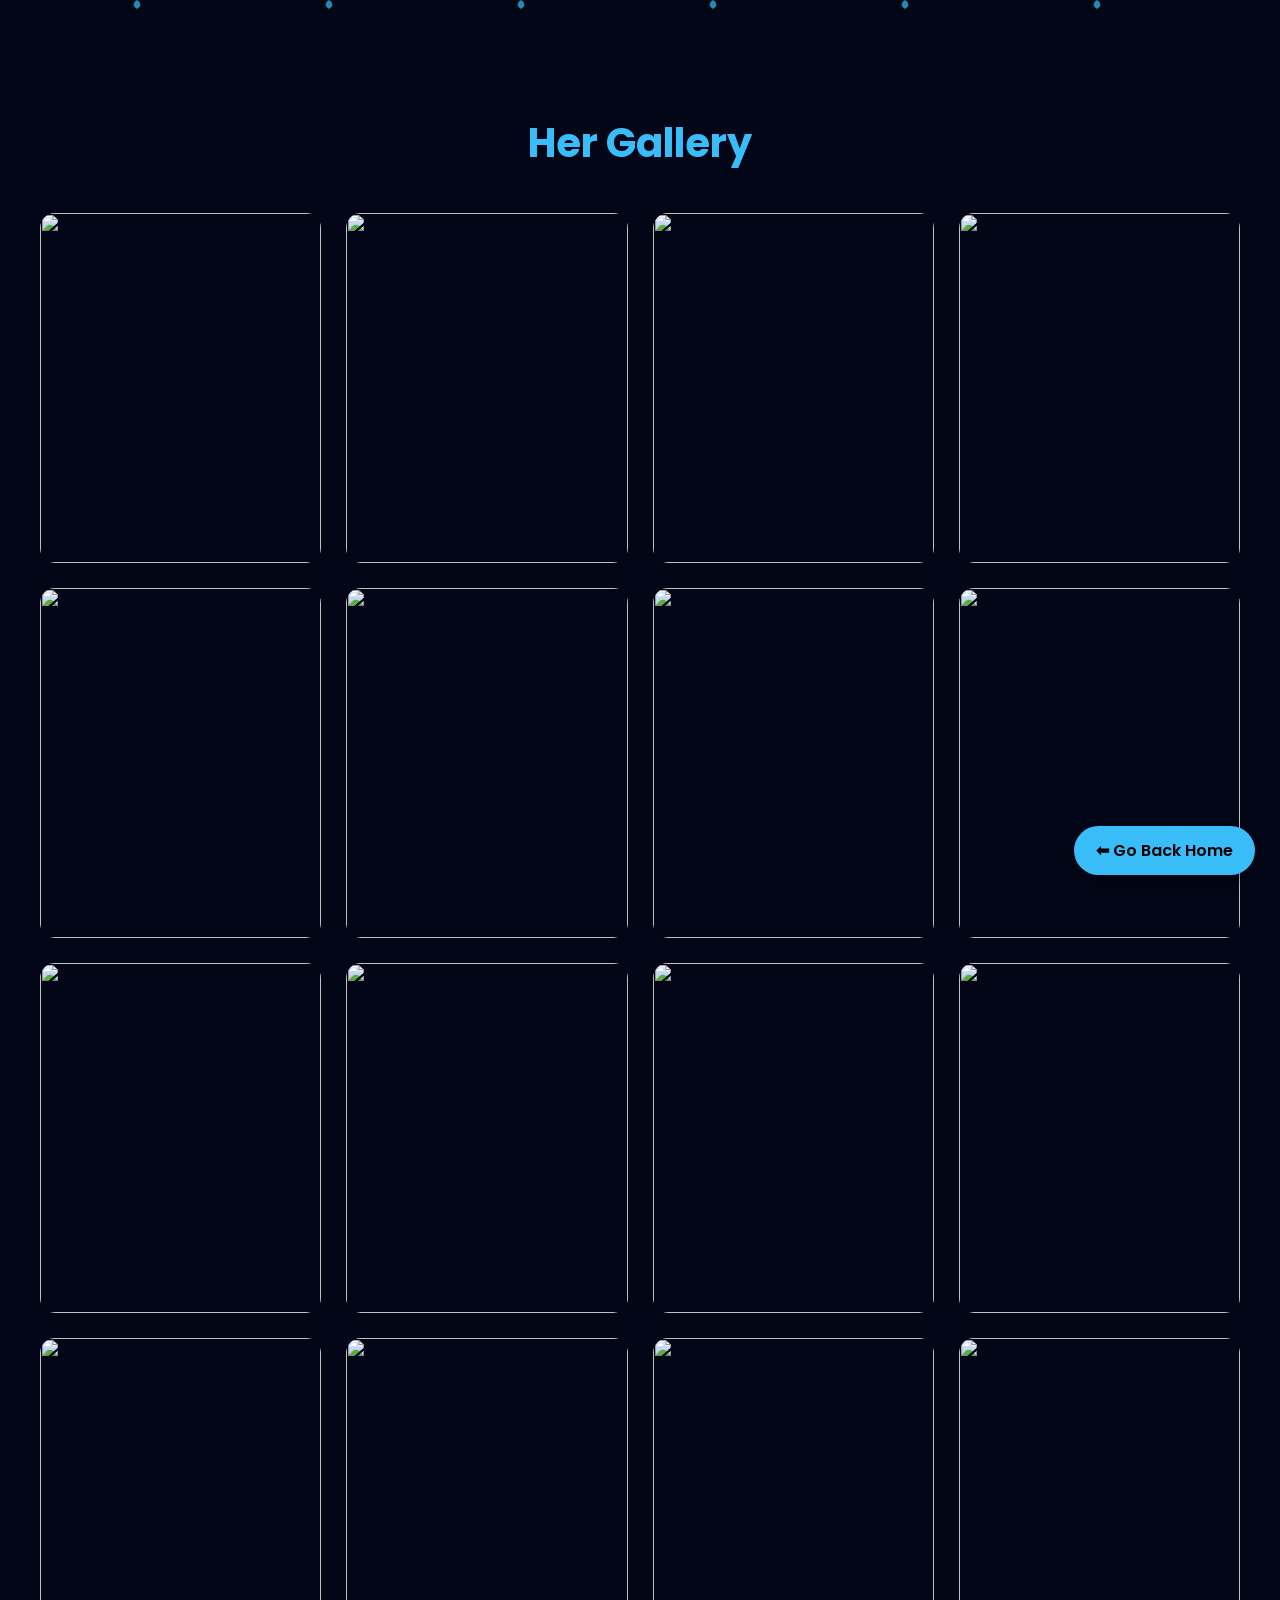
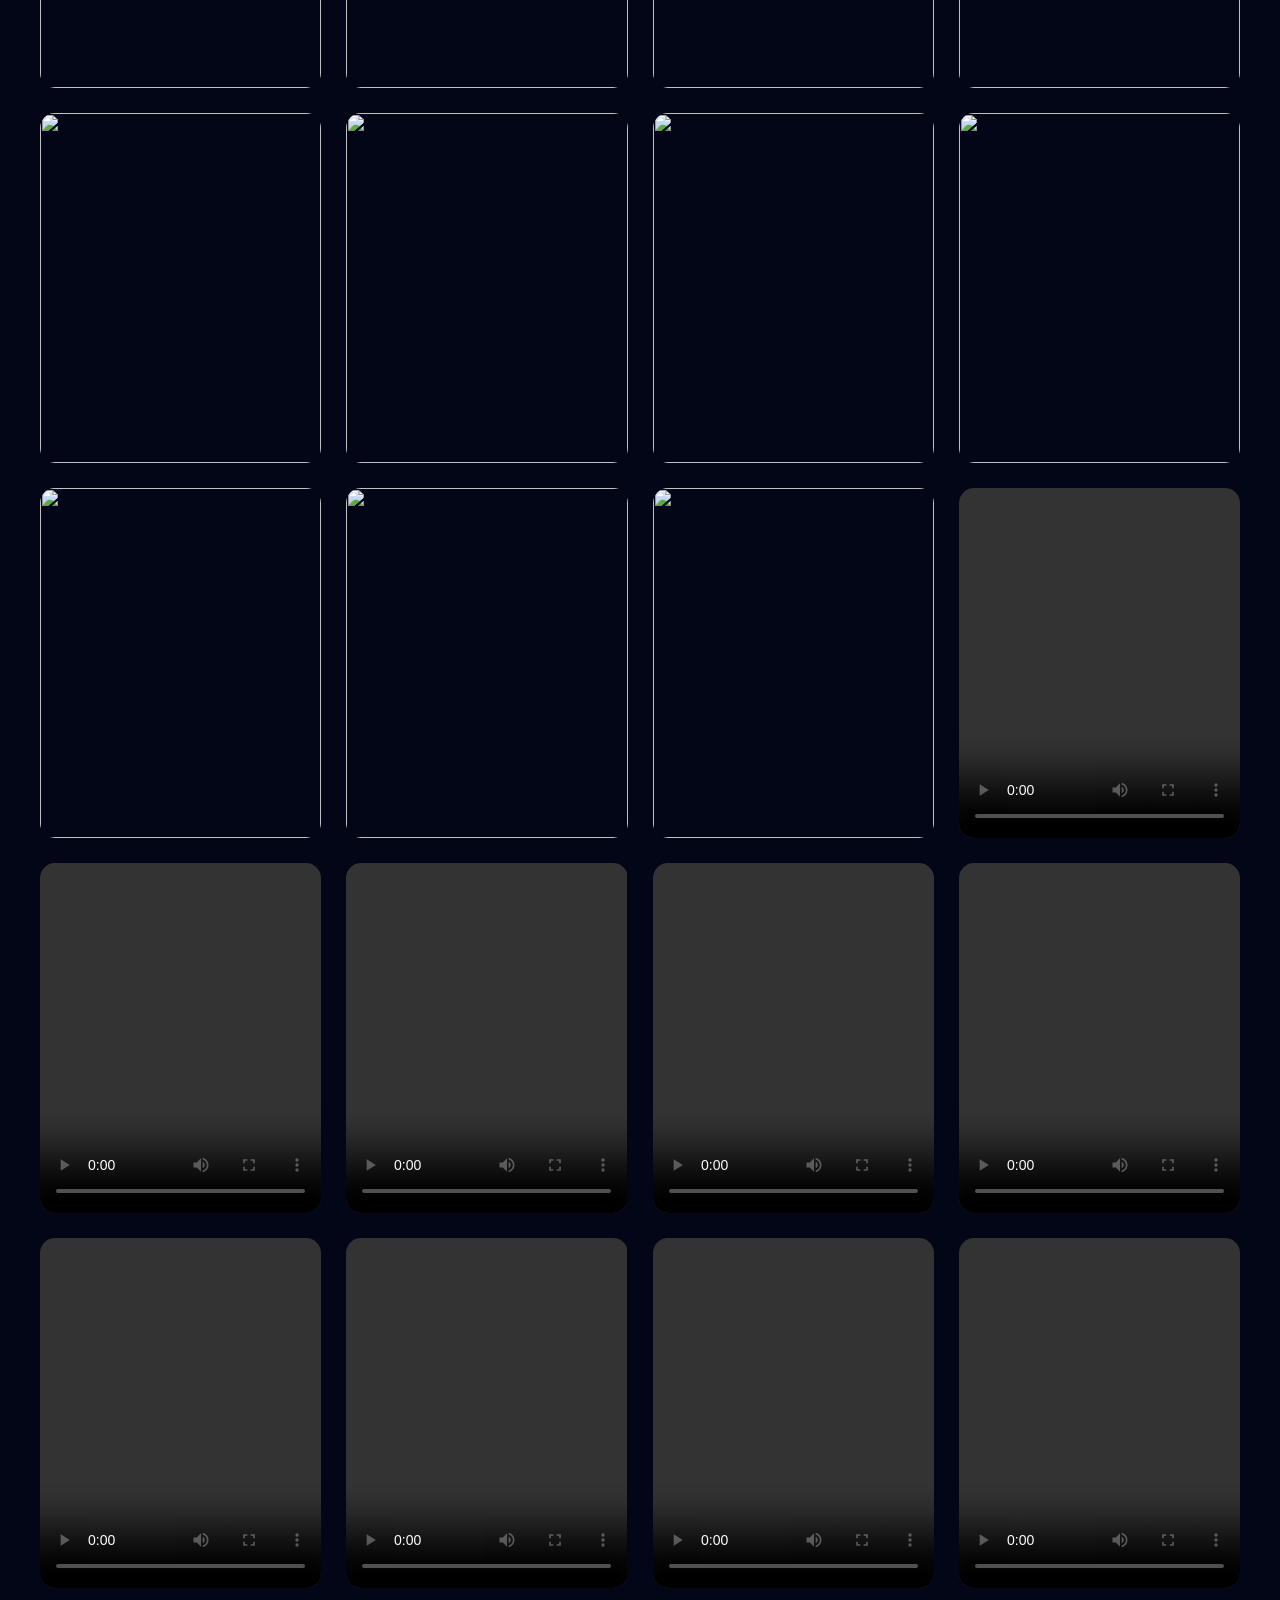
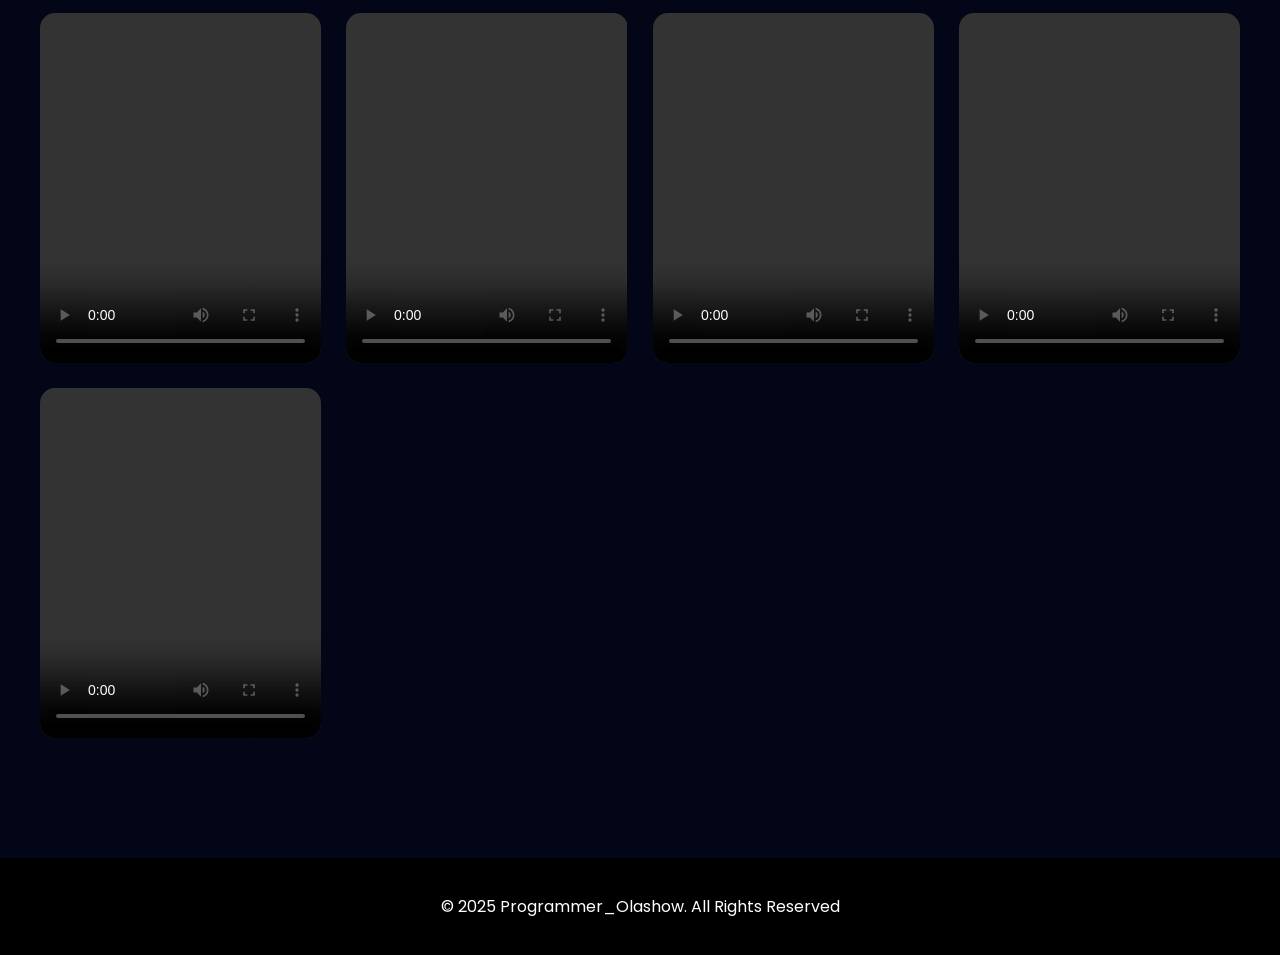
==== Gallery/gallery.html @ 40e7620f "My Love" ====
<!DOCTYPE html>
<html lang="en">

<head>
  <meta charset="UTF-8">
  <meta name="viewport" content="width=device-width, initial-scale=1.0">
  <title>Gbemisola Gallery</title>

  <link rel="stylesheet" href="gallery.css">

  <link href="https://fonts.googleapis.com/css2?family=Poppins:wght@300;400;500;600;700&display=swap" rel="stylesheet">

</head>

<body>

  <!-- BLUE HEART BACKGROUND -->
  <div class="heart"></div>
  <div class="heart"></div>
  <div class="heart"></div>
  <div class="heart"></div>
  <div class="heart"></div>
  <div class="heart"></div>

  <section class="gallery-section">

    <h2>Her Gallery</h2>

    <div class="gallery">

      <!-- IMAGES -->
      <img src="/images/demure-1.jpg" class="floating">
      <img src="/images/gbemi.jpg" class="floating">
      <img src="/images/hidh-2.jpg" class="floating">
      <img src="/images/mi-loff.jpg" class="floating">
      <img src="/images/morenikeji.jpg" class="floating">
      <img src="/images/image2.jpg" class="floating">
      <img src="/images/olajumoke.jpg" class="floating">
      <img src="/images/hidh-3.jpg" class="floating">
      <img src="/images/kolawole.jpg" class="floating">
      <img src="/images/hidh-1.jpg" class="floating">
      <img src="/images/demure-2.jpg" class="floating">
      <img src="/images/olohunlugo.jpg" class="floating">
      <img src="/images/snap.jpg" class="floating">
      <img src="/images/image2.jpg" class="floating">
      <img src="/images/Image3.jpg" class="floating">
      <img src="/images/Image4.jpg" class="floating">
      <img src="/images/Image5.jpg" class="floating">
      <img src="/images/Image6.jpg" class="floating">
      <img src="/images/Image7.jpg" class="floating">
      <img src="/images/Image8.jpg" class="floating">
      <img src="/images/Image9.jpg" class="floating">
      <img src="/images/Image10.jpg" class="floating">
      <img src="/images/Image11.jpg" class="floating">

      <!-- VIDEOS -->
      <video controls class="floating">
        <source src="/Videos/vid1.mp4" type="video/mp4">
      </video>

      <video controls class="floating">
        <source src="/Videos/vid2.mp4" type="video/mp4">
      </video>

      <video controls class="floating">
        <source src="/Videos/vid3.mp4" type="video/mp4">
      </video>

      <video controls class="floating">
        <source src="/Videos/vid4.mp4" type="video/mp4">
      </video>

      <video controls class="floating">
        <source src="/Videos/vid5.mp4" type="video/mp4">
      </video>

      <video controls class="floating">
        <source src="/Videos/vid6.mp4" type="video/mp4">
      </video>

      <video controls class="floating">
        <source src="/Videos/vid7.mp4" type="video/mp4">
      </video>

      <video controls class="floating">
        <source src="/Videos/vid8.mp4" type="video/mp4">
      </video>

      <video controls class="floating">
        <source src="/Videos/vid9.mp4" type="video/mp4">
      </video>

      <video controls class="floating">
        <source src="/Videos/vid10.mp4" type="video/mp4">
      </video>

      <video controls class="floating">
        <source src="/Videos/vid11.mp4" type="video/mp4">
      </video>

      <video controls class="floating">
        <source src="/Videos/vid12.mp4" type="video/mp4">
      </video>

      <video controls class="floating">
        <source src="/Videos/vid13.mp4" type="video/mp4">
      </video>

      <video controls class="floating">
        <source src="/Videos/vid14.mp4" type="video/mp4">
      </video>

    </div>

  </section>

  <!-- MEDIA OVERLAY VIEWER -->
  <div id="mediaOverlay" class="media-overlay">

    <span class="close-overlay">&times;</span>

    <div class="overlay-content">
        <img id="overlayImage">
        <video id="overlayVideo" controls></video>
    </div>

  </div>

  <!-- BACK BUTTON -->
  <a href="../index.html" class="back-home-btn">
    ⬅ Go Back Home
  </a>

  <footer>
    <p>© 2025 Programmer_Olashow. All Rights Reserved</p>
  </footer>
  <script src="gallery.js"></script>
</body>

</html>
---- Gallery/gallery.css ----
/* GLOBAL */

body{
  font-family:"Poppins",sans-serif;
  margin:0;
  padding:0;
  background:#020617;
  color:white;
  overflow-x:hidden;
}

/* BLUE HEART BACKGROUND */

.heart{
  position:absolute;
  width:18px;
  height:18px;
  background:#38bdf8;

  clip-path:polygon(
    50% 0%,
    61% 8%,
    68% 20%,
    68% 35%,
    50% 50%,
    32% 35%,
    32% 20%,
    39% 8%
  );

  opacity:0.7;
  animation:floatHeart linear infinite;
}

@keyframes floatHeart{

  0%{
    transform:translateY(100vh);
    opacity:0;
  }

  20%{
    opacity:1;
  }

  50%{
    transform:translateY(50vh) rotate(10deg);
  }

  100%{
    transform:translateY(-50vh) rotate(-10deg);
    opacity:0;
  }

}

.heart:nth-child(1){ left:10%; animation-duration:8s;}
.heart:nth-child(2){ left:25%; animation-duration:10s;}
.heart:nth-child(3){ left:40%; animation-duration:7s;}
.heart:nth-child(4){ left:55%; animation-duration:9s;}
.heart:nth-child(5){ left:70%; animation-duration:8s;}
.heart:nth-child(6){ left:85%; animation-duration:11s;}

/* GALLERY SECTION */

.gallery-section{
  text-align:center;
  padding:80px 20px;
}

.gallery-section h2{
  font-size:2.5rem;
  color:#38bdf8;
  margin-bottom:40px;
}

/* GRID */

.gallery{
  display:grid;
  grid-template-columns:repeat(auto-fit,minmax(250px,1fr));
  gap:25px;
  max-width:1200px;
  margin:auto;
}

/* IMAGES */

.gallery img{
  width:100%;
  height:350px;
  object-fit:cover;
  border-radius:15px;
  transition:transform .3s, box-shadow .3s;
}

/* VIDEOS */

.gallery video{
  width:100%;
  height:350px;
  object-fit:cover;
  border-radius:15px;
}

/* HOVER EFFECT */

.gallery img:hover,
.gallery video:hover{
  transform:scale(1.05);
  box-shadow:0 10px 25px rgba(0,0,0,.5);
}

/* FLOATING ANIMATION */

@keyframes floatShake{

  0%{transform:translateY(0px)}
  25%{transform:translateY(-6px)}
  50%{transform:translateY(0px)}
  75%{transform:translateY(-4px)}
  100%{transform:translateY(0px)}

}

.floating{
  animation:floatShake 5s infinite ease-in-out;
}

/* BACK BUTTON */

.back-home-btn{
  position:fixed;
  bottom:25px;
  right:25px;

  background:#38bdf8;
  color:black;

  text-decoration:none;
  padding:12px 22px;

  border-radius:25px;
  font-weight:600;

  box-shadow:0 5px 15px rgba(0,0,0,.4);
  transition:.3s;
}

.back-home-btn:hover{
  transform:scale(1.05);
}

/* FOOTER */

footer{
  text-align:center;
  padding:20px;
  background:black;
  margin-top:40px;
}

/* MEDIA OVERLAY */

.media-overlay{
  position:fixed;
  top:0;
  left:0;
  width:100%;
  height:100%;

  background:rgba(0,0,0,0.9);

  display:flex;
  justify-content:center;
  align-items:center;

  opacity:0;
  visibility:hidden;

  transition:0.3s;
  z-index:2000;
}

.media-overlay.active{
  opacity:1;
  visibility:visible;
}

/* MEDIA DISPLAY */

.overlay-content img,
.overlay-content video{
  max-width:90%;
  max-height:85vh;
  border-radius:12px;
}

/* CLOSE BUTTON */

.close-overlay{
  position:absolute;
  top:30px;
  right:40px;

  font-size:40px;
  color:white;
  cursor:pointer;
}
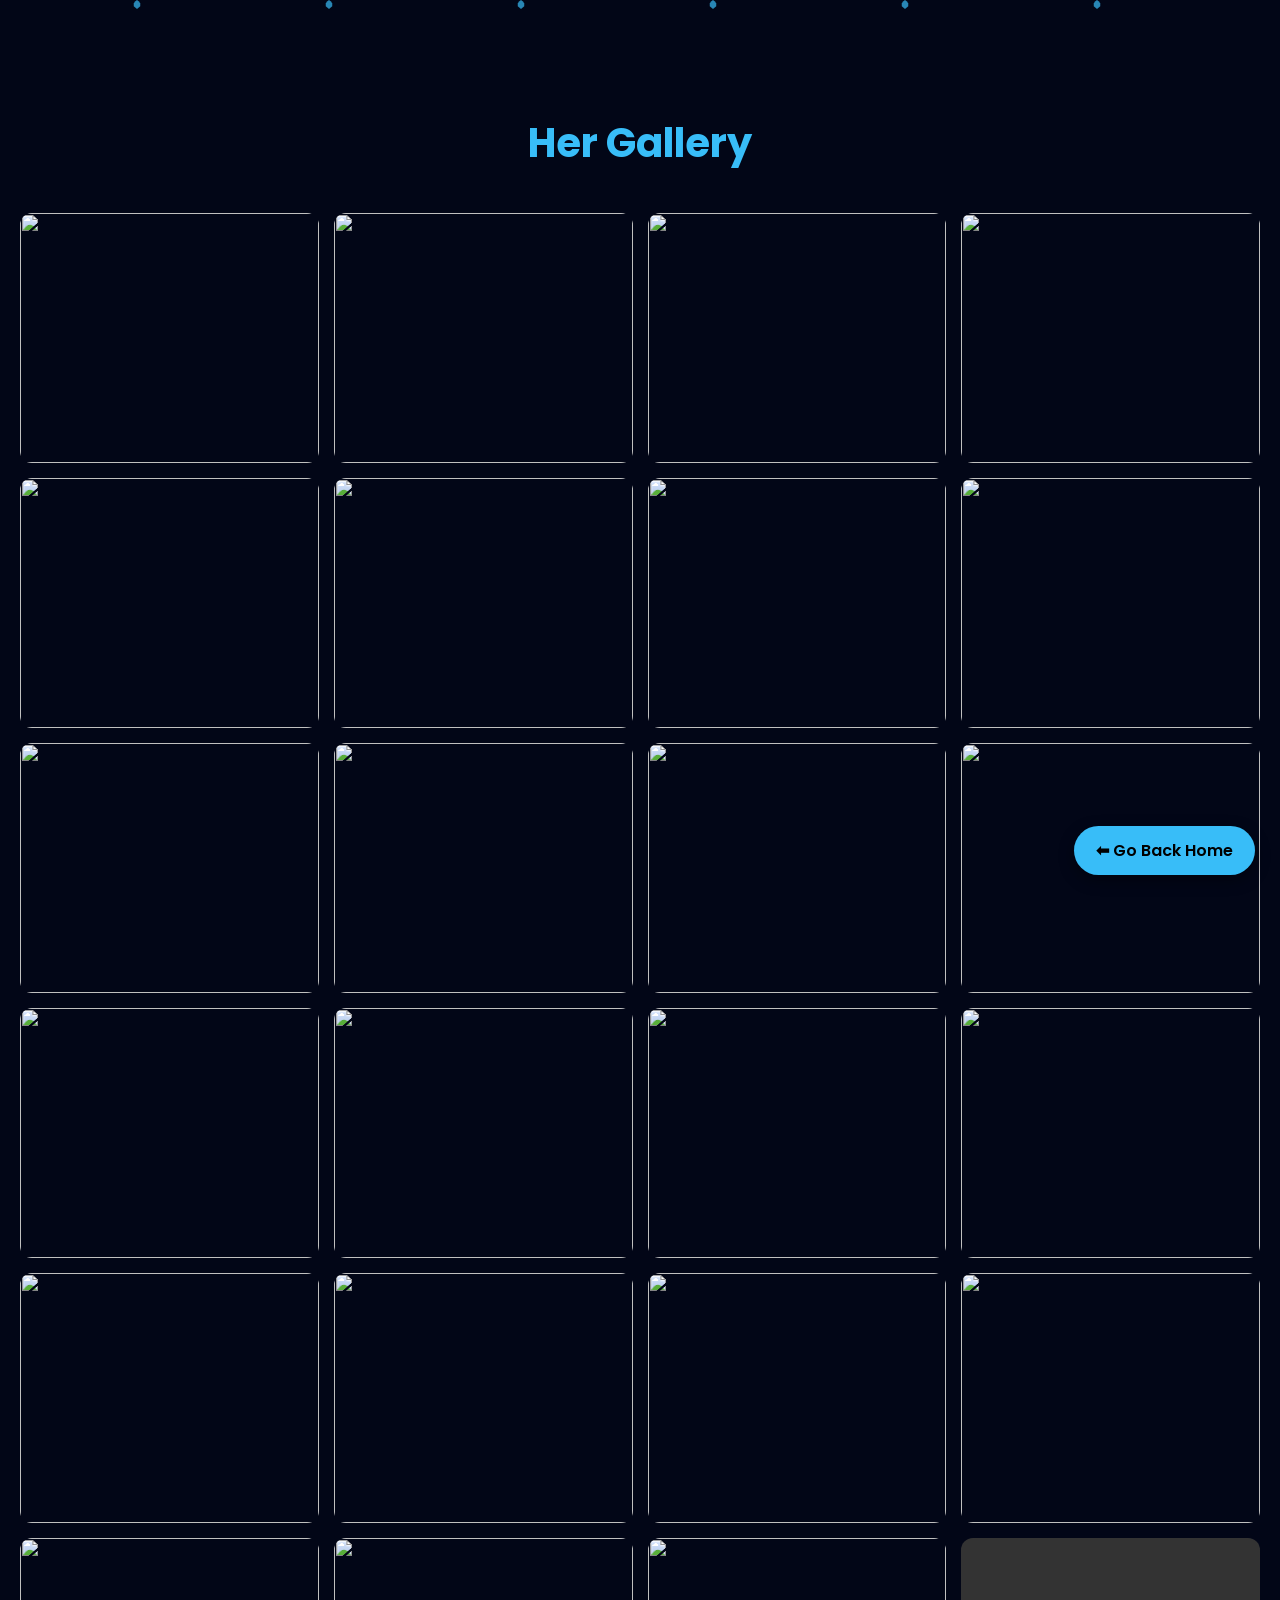
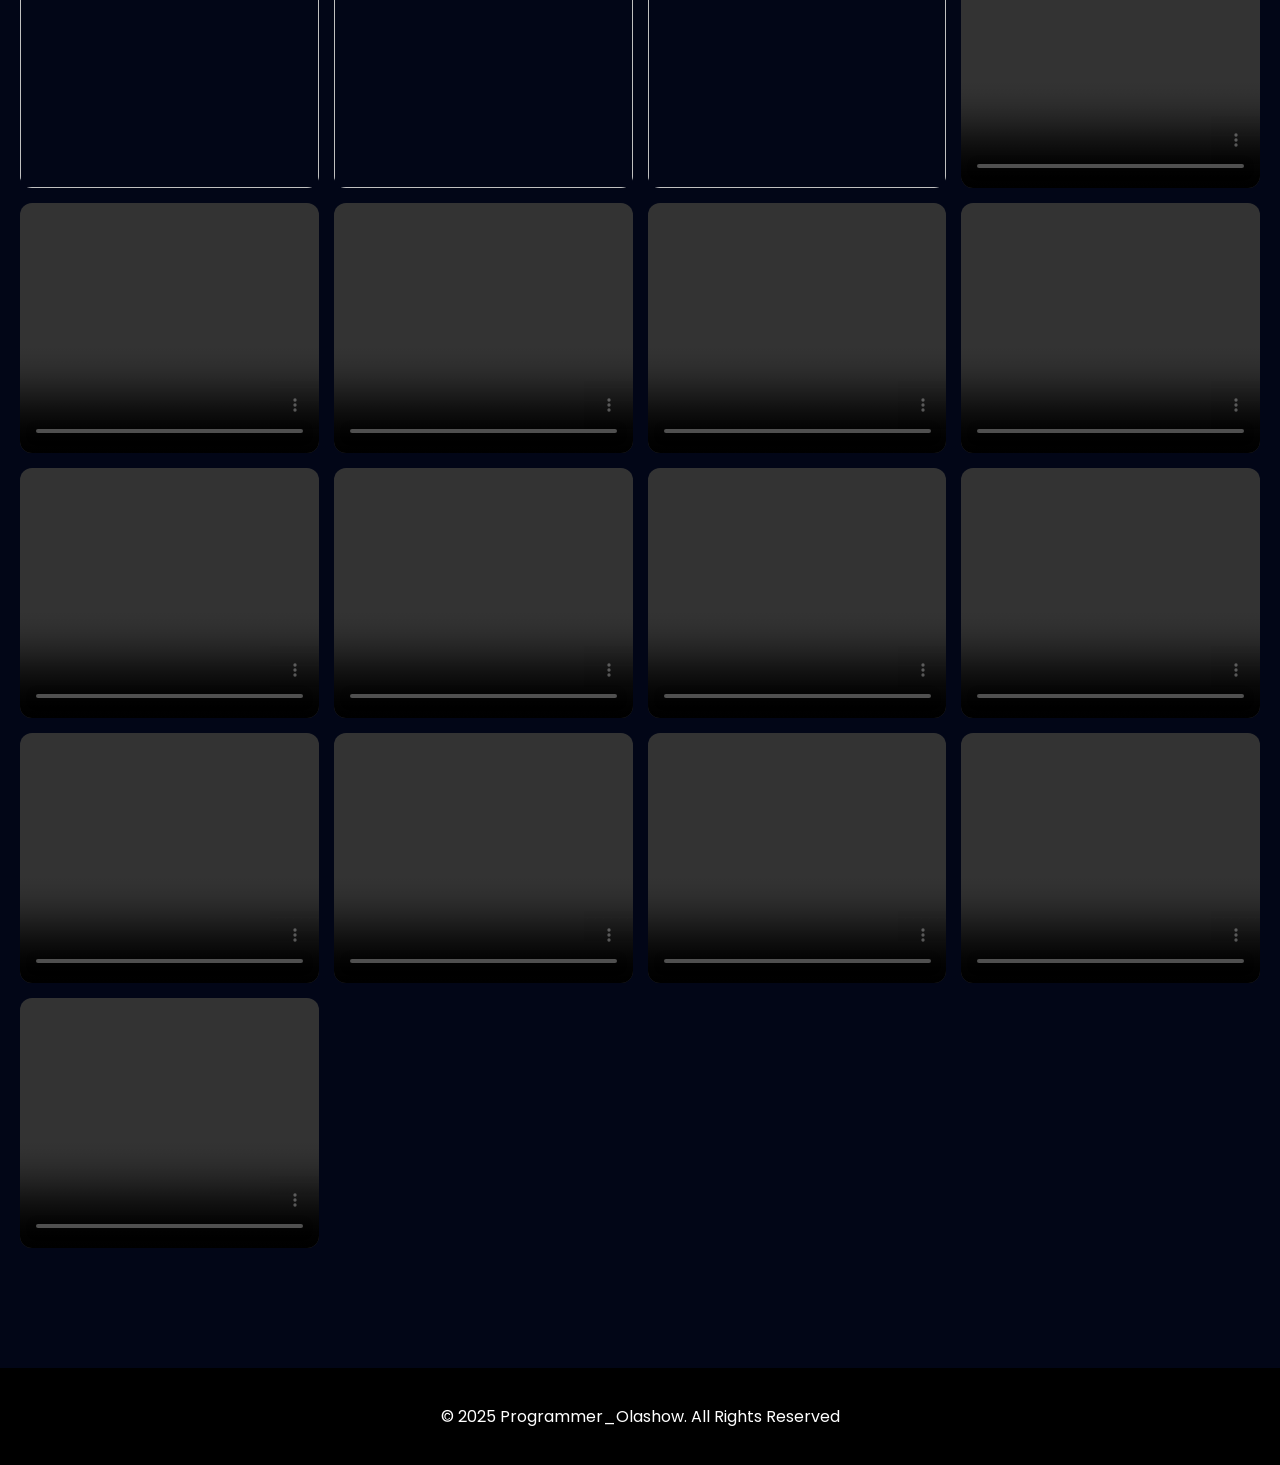
==== commit 7b69ebf8: "Fix: Gallery Repo" ====
--- a/Gallery/gallery.html
+++ b/Gallery/gallery.html
@@ -29,85 +29,85 @@
     <div class="gallery">
 
       <!-- IMAGES -->
-      <img src="/images/demure-1.jpg" class="floating">
-      <img src="/images/gbemi.jpg" class="floating">
-      <img src="/images/hidh-2.jpg" class="floating">
-      <img src="/images/mi-loff.jpg" class="floating">
-      <img src="/images/morenikeji.jpg" class="floating">
-      <img src="/images/image2.jpg" class="floating">
-      <img src="/images/olajumoke.jpg" class="floating">
-      <img src="/images/hidh-3.jpg" class="floating">
-      <img src="/images/kolawole.jpg" class="floating">
-      <img src="/images/hidh-1.jpg" class="floating">
-      <img src="/images/demure-2.jpg" class="floating">
-      <img src="/images/olohunlugo.jpg" class="floating">
-      <img src="/images/snap.jpg" class="floating">
-      <img src="/images/image2.jpg" class="floating">
-      <img src="/images/Image3.jpg" class="floating">
-      <img src="/images/Image4.jpg" class="floating">
-      <img src="/images/Image5.jpg" class="floating">
-      <img src="/images/Image6.jpg" class="floating">
-      <img src="/images/Image7.jpg" class="floating">
-      <img src="/images/Image8.jpg" class="floating">
-      <img src="/images/Image9.jpg" class="floating">
-      <img src="/images/Image10.jpg" class="floating">
-      <img src="/images/Image11.jpg" class="floating">
+      <img src="../images/demure-1.jpg" class="floating">
+      <img src="../images/gbemi.jpg" class="floating">
+      <img src="../images/hidh-2.jpg" class="floating">
+      <img src="../images/mi-loff.jpg" class="floating">
+      <img src="../images/morenikeji.jpg" class="floating">
+      <img src="../images/image2.jpg" class="floating">
+      <img src="../images/olajumoke.jpg" class="floating">
+      <img src="../images/hidh-3.jpg" class="floating">
+      <img src="../images/kolawole.jpg" class="floating">
+      <img src="../images/hidh-1.jpg" class="floating">
+      <img src="../images/demure-2.jpg" class="floating">
+      <img src="../images/olohunlugo.jpg" class="floating">
+      <img src="../images/snap.jpg" class="floating">
+      <img src="../images/image2.jpg" class="floating">
+      <img src="../images/Image3.jpg" class="floating">
+      <img src="../images/Image4.jpg" class="floating">
+      <img src="../images/Image5.jpg" class="floating">
+      <img src="../images/Image6.jpg" class="floating">
+      <img src="../images/Image7.jpg" class="floating">
+      <img src="../images/Image8.jpg" class="floating">
+      <img src="../images/Image9.jpg" class="floating">
+      <img src="../images/Image10.jpg" class="floating">
+      <img src="../images/Image11.jpg" class="floating">
 
       <!-- VIDEOS -->
       <video controls class="floating">
-        <source src="/Videos/vid1.mp4" type="video/mp4">
+        <source src="../Videos/vid1.mp4" type="video/mp4">
       </video>
 
       <video controls class="floating">
-        <source src="/Videos/vid2.mp4" type="video/mp4">
+        <source src="../Videos/vid2.mp4" type="video/mp4">
       </video>
 
       <video controls class="floating">
-        <source src="/Videos/vid3.mp4" type="video/mp4">
+        <source src="../Videos/vid3.mp4" type="video/mp4">
       </video>
 
       <video controls class="floating">
-        <source src="/Videos/vid4.mp4" type="video/mp4">
+        <source src="../Videos/vid4.mp4" type="video/mp4">
       </video>
 
       <video controls class="floating">
-        <source src="/Videos/vid5.mp4" type="video/mp4">
+        <source src="../Videos/vid5.mp4" type="video/mp4">
       </video>
 
       <video controls class="floating">
-        <source src="/Videos/vid6.mp4" type="video/mp4">
+        <source src="../Videos/vid6.mp4" type="video/mp4">
       </video>
 
       <video controls class="floating">
-        <source src="/Videos/vid7.mp4" type="video/mp4">
+        <source src="../Videos/vid7.mp4" type="video/mp4">
       </video>
 
       <video controls class="floating">
-        <source src="/Videos/vid8.mp4" type="video/mp4">
+        <source src="../Videos/vid8.mp4" type="video/mp4">
       </video>
 
       <video controls class="floating">
-        <source src="/Videos/vid9.mp4" type="video/mp4">
+        <source src="../Videos/vid9.mp4" type="video/mp4">
       </video>
 
       <video controls class="floating">
-        <source src="/Videos/vid10.mp4" type="video/mp4">
+        <source src="../Videos/vid10.mp4" type="video/mp4">
       </video>
 
       <video controls class="floating">
-        <source src="/Videos/vid11.mp4" type="video/mp4">
+        <source src="../Videos/vid11.mp4" type="video/mp4">
       </video>
 
       <video controls class="floating">
-        <source src="/Videos/vid12.mp4" type="video/mp4">
+        <source src="../Videos/vid12.mp4" type="video/mp4">
       </video>
 
       <video controls class="floating">
-        <source src="/Videos/vid13.mp4" type="video/mp4">
+        <source src="../Videos/vid13.mp4" type="video/mp4">
       </video>
 
       <video controls class="floating">
-        <source src="/Videos/vid14.mp4" type="video/mp4">
+        <source src="../Videos/vid14.mp4" type="video/mp4">
       </video>
 
     </div>
--- a/Gallery/gallery.css
+++ b/Gallery/gallery.css
@@ -78,29 +78,71 @@
 
 .gallery{
   display:grid;
-  grid-template-columns:repeat(auto-fit,minmax(250px,1fr));
-  gap:25px;
-  max-width:1200px;
+  grid-template-columns:repeat(4,1fr);
+  gap:15px;
+  max-width:1440px;
   margin:auto;
+}
+
+@media (max-width: 780px) {
+  .gallery {
+    grid-template-columns: repeat(4, 1fr);
+    gap: 10px;
+  }
+}
+
+@media (max-width: 458px) {
+  .gallery {
+    grid-template-columns: repeat(3, 1fr);
+    gap: 8px;
+  }
 }
 
 /* IMAGES */
 
 .gallery img{
   width:100%;
-  height:350px;
+  height:250px;
   object-fit:cover;
-  border-radius:15px;
+  border-radius:12px;
   transition:transform .3s, box-shadow .3s;
+  cursor: pointer;
+}
+
+@media (max-width: 780px) {
+  .gallery img {
+    height: 180px;
+  }
+}
+
+@media (max-width: 458px) {
+  .gallery img {
+    height: 130px;
+    border-radius: 8px;
+  }
 }
 
 /* VIDEOS */
 
 .gallery video{
   width:100%;
-  height:350px;
+  height:250px;
   object-fit:cover;
-  border-radius:15px;
+  border-radius:12px;
+  cursor: pointer;
+}
+
+@media (max-width: 780px) {
+  .gallery video {
+    height: 180px;
+  }
+}
+
+@media (max-width: 458px) {
+  .gallery video {
+    height: 130px;
+    border-radius: 8px;
+  }
 }
 
 /* HOVER EFFECT */
@@ -168,18 +210,15 @@
   left:0;
   width:100%;
   height:100%;
-
-  background:rgba(0,0,0,0.9);
-
+  background:rgba(2, 6, 23, 0.95);
   display:flex;
   justify-content:center;
   align-items:center;
-
   opacity:0;
   visibility:hidden;
-
-  transition:0.3s;
+  transition:0.4s ease;
   z-index:2000;
+  backdrop-filter: blur(8px);
 }
 
 .media-overlay.active{
@@ -191,19 +230,22 @@
 
 .overlay-content img,
 .overlay-content video{
-  max-width:90%;
-  max-height:85vh;
-  border-radius:12px;
+  width: 100vw;
+  height: 100vh;
+  object-fit: contain;
+  border-radius: 0;
 }
 
 /* CLOSE BUTTON */
 
 .close-overlay{
   position:absolute;
-  top:30px;
-  right:40px;
-
-  font-size:40px;
+  top:20px;
+  right:30px;
+
+  font-size:50px;
   color:white;
   cursor:pointer;
+  z-index: 2100;
+  text-shadow: 0 0 10px rgba(0,0,0,0.5);
 }
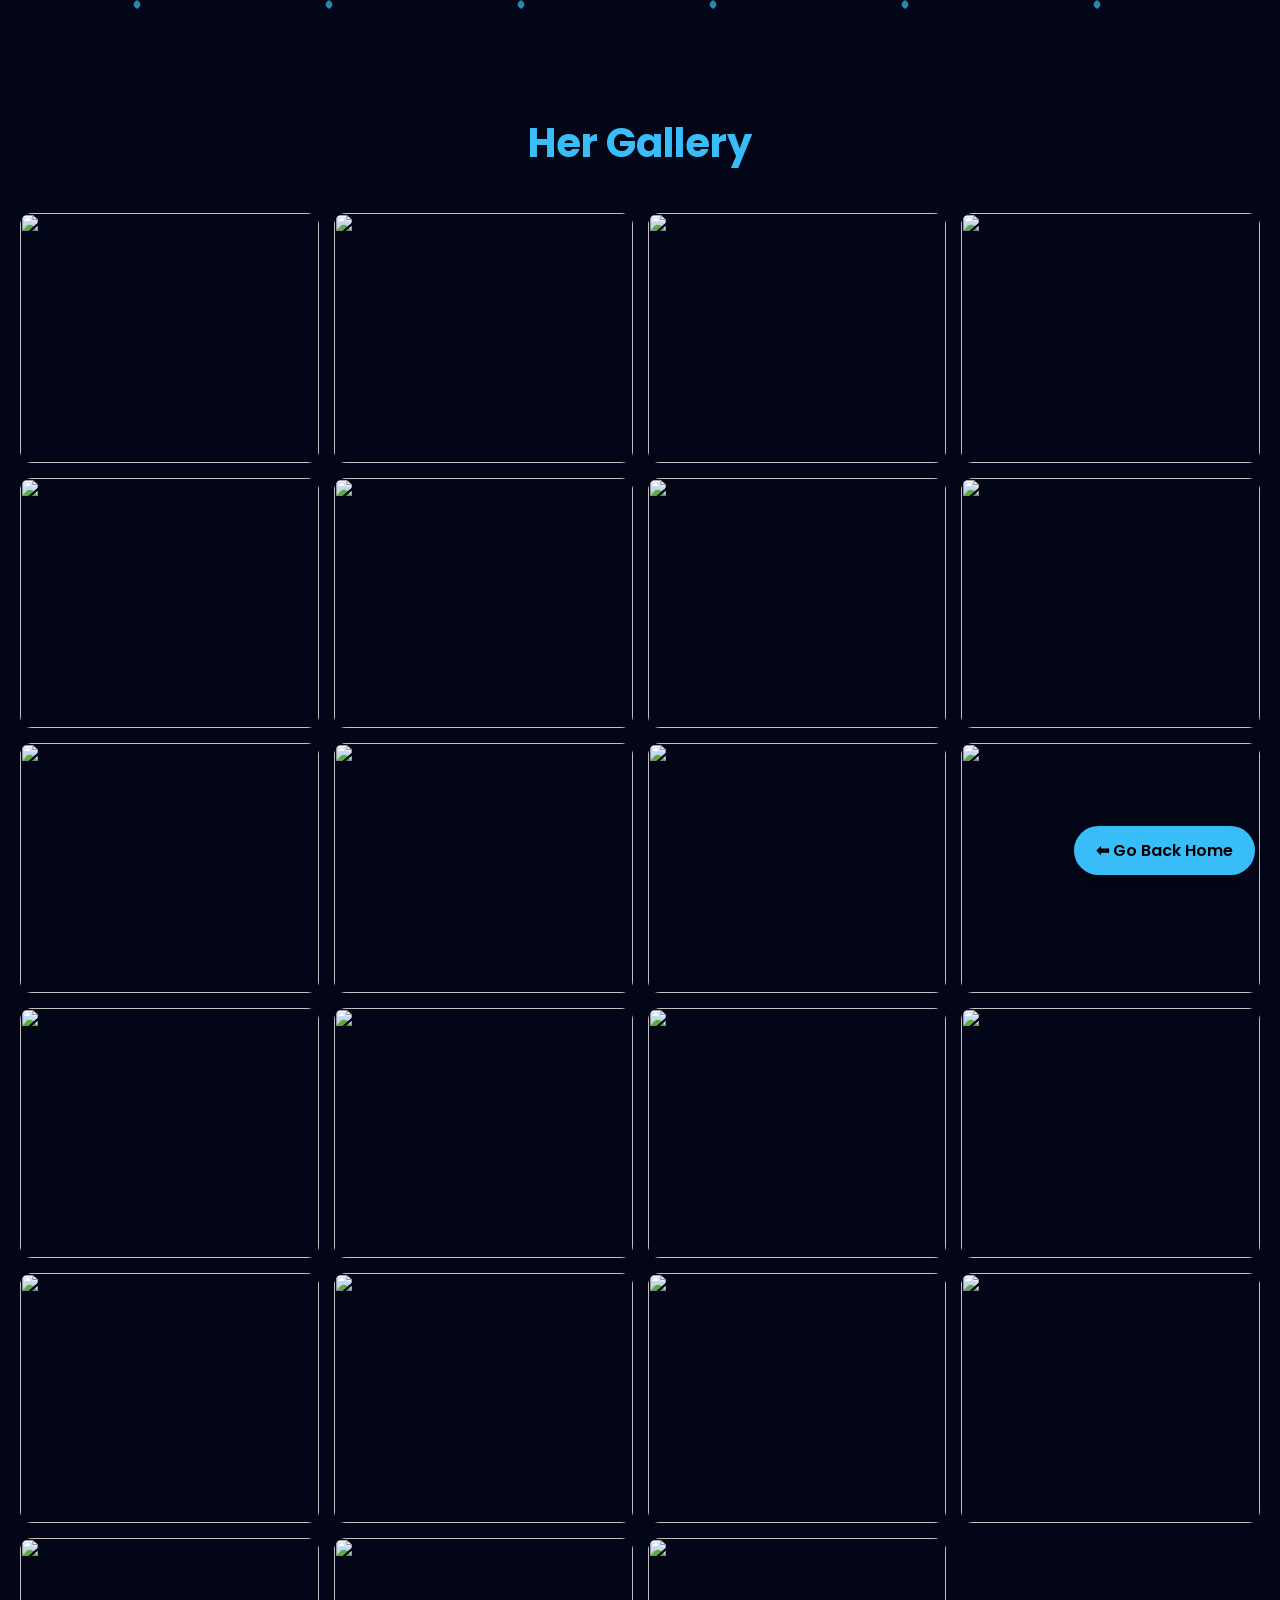
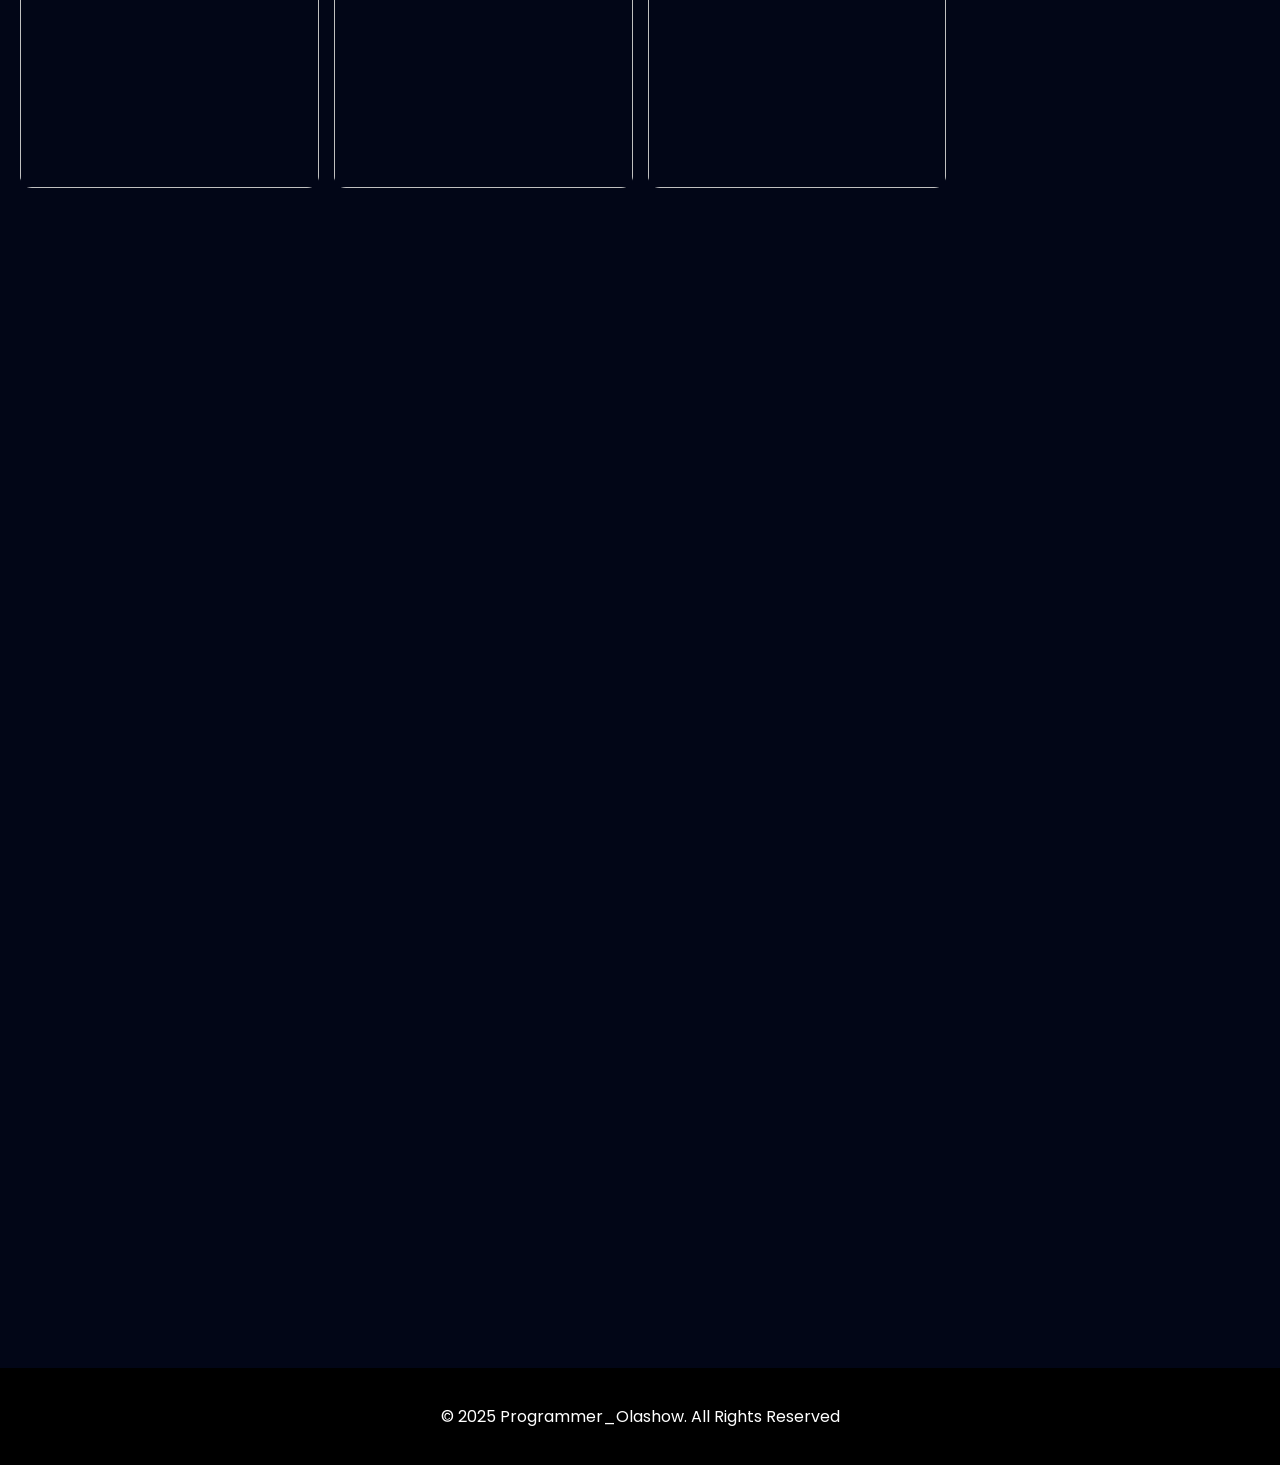
==== commit f0104d93: "Updated" ====
--- a/Gallery/gallery.html
+++ b/Gallery/gallery.html
@@ -54,59 +54,59 @@
       <img src="../images/Image11.jpg" class="floating">
 
       <!-- VIDEOS -->
-      <video controls class="floating">
+      <video class="floating">
         <source src="../Videos/vid1.mp4" type="video/mp4">
       </video>
 
-      <video controls class="floating">
+      <video class="floating">
         <source src="../Videos/vid2.mp4" type="video/mp4">
       </video>
 
-      <video controls class="floating">
+      <video class="floating">
         <source src="../Videos/vid3.mp4" type="video/mp4">
       </video>
 
-      <video controls class="floating">
+      <video class="floating">
         <source src="../Videos/vid4.mp4" type="video/mp4">
       </video>
 
-      <video controls class="floating">
+      <video class="floating">
         <source src="../Videos/vid5.mp4" type="video/mp4">
       </video>
 
-      <video controls class="floating">
+      <video class="floating">
         <source src="../Videos/vid6.mp4" type="video/mp4">
       </video>
 
-      <video controls class="floating">
+      <video class="floating">
         <source src="../Videos/vid7.mp4" type="video/mp4">
       </video>
 
-      <video controls class="floating">
+      <video class="floating">
         <source src="../Videos/vid8.mp4" type="video/mp4">
       </video>
 
-      <video controls class="floating">
+      <video class="floating">
         <source src="../Videos/vid9.mp4" type="video/mp4">
       </video>
 
-      <video controls class="floating">
+      <video class="floating">
         <source src="../Videos/vid10.mp4" type="video/mp4">
       </video>
 
-      <video controls class="floating">
+      <video class="floating">
         <source src="../Videos/vid11.mp4" type="video/mp4">
       </video>
 
-      <video controls class="floating">
+      <video class="floating">
         <source src="../Videos/vid12.mp4" type="video/mp4">
       </video>
 
-      <video controls class="floating">
+      <video class="floating">
         <source src="../Videos/vid13.mp4" type="video/mp4">
       </video>
 
-      <video controls class="floating">
+      <video class="floating">
         <source src="../Videos/vid14.mp4" type="video/mp4">
       </video>
 
@@ -121,7 +121,7 @@
 
     <div class="overlay-content">
         <img id="overlayImage">
-        <video id="overlayVideo" controls></video>
+        <video id="overlayVideo" controls playsinline></video>
     </div>
 
   </div>
